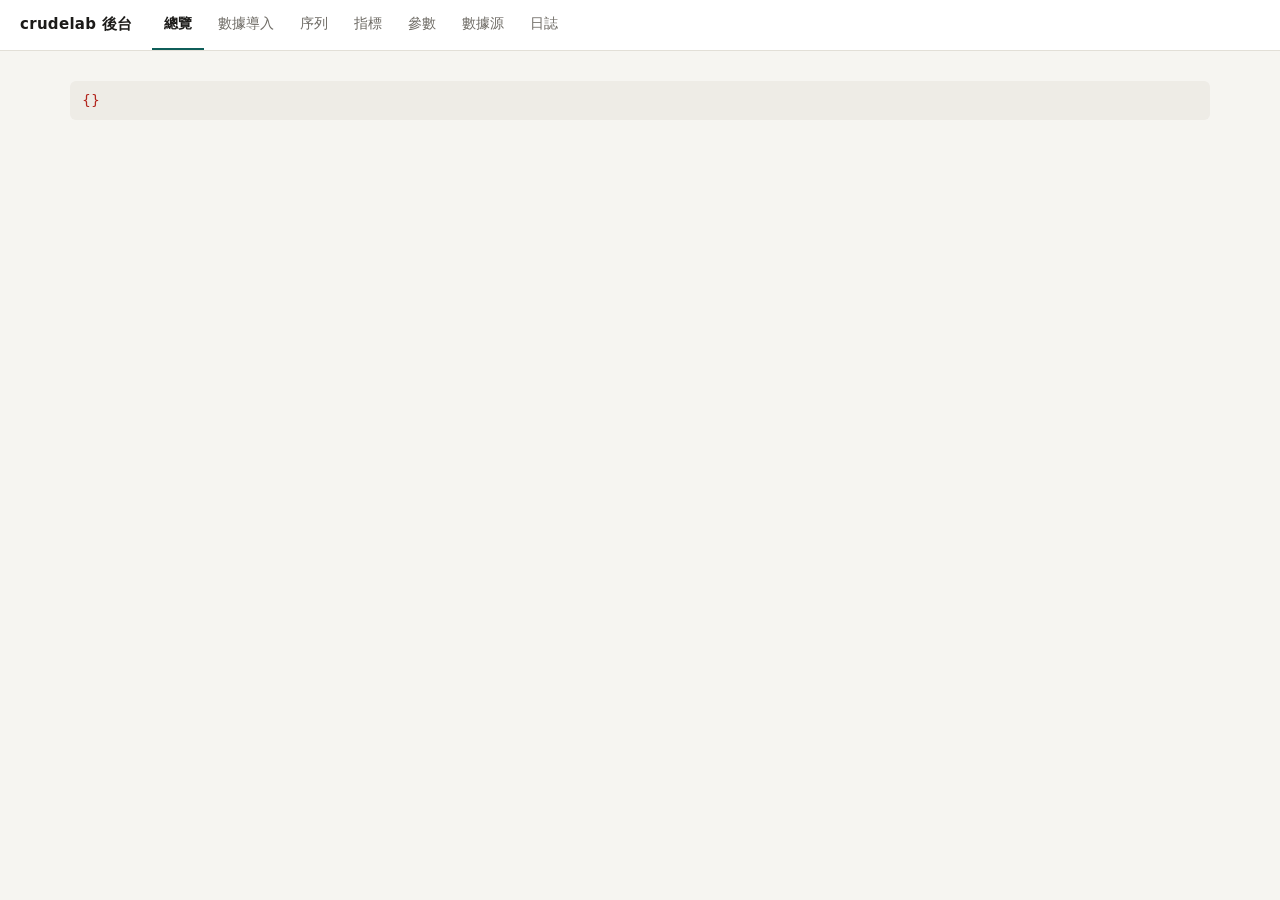
==== src/crudelab/web/index.html @ 70c77f0f "Phase 1: data platform skeleton Master data dictionaries, layout-detecting Excel/CSV import, multi-s" ====
<!doctype html>
<html lang="zh-Hant">
<head>
<meta charset="utf-8">
<meta name="viewport" content="width=device-width, initial-scale=1">
<title>crudelab 後台</title>
<style>
:root{--bg:#f6f5f1;--panel:#fff;--ink:#1c1b19;--muted:#6f6c66;--line:#e2dfd7;--accent:#0f5e59;--accent-ink:#fff;
  --ok:#1f7a4d;--warn:#a15c00;--bad:#b3261e;--soft:#eeece6;--mono:ui-monospace,SFMono-Regular,Menlo,Consolas,monospace}
@media (prefers-color-scheme:dark){:root{--bg:#161614;--panel:#1f1f1c;--ink:#ecebe6;--muted:#9c998f;--line:#33322d;
  --accent:#58b8ae;--accent-ink:#0c1f1d;--ok:#62c08f;--warn:#e0a44a;--bad:#f0867d;--soft:#2a2925}}
*{box-sizing:border-box}
body{margin:0;background:var(--bg);color:var(--ink);font:14px/1.55 system-ui,-apple-system,"PingFang TC","Microsoft JhengHei",sans-serif}
header{display:flex;align-items:center;gap:20px;padding:0 20px;border-bottom:1px solid var(--line);background:var(--panel);position:sticky;top:0;z-index:5;overflow-x:auto}
header b{font-size:15px;letter-spacing:.02em;white-space:nowrap}
nav{display:flex;gap:2px}
nav button{border:0;background:none;color:var(--muted);padding:13px 12px;font:inherit;cursor:pointer;border-bottom:2px solid transparent;white-space:nowrap}
nav button.on{color:var(--ink);border-color:var(--accent);font-weight:600}
main{max-width:1180px;margin:0 auto;padding:20px}
h2{font-size:16px;margin:0 0 4px}
.sub{color:var(--muted);margin:0 0 14px}
.panel{background:var(--panel);border:1px solid var(--line);border-radius:8px;padding:16px;margin-bottom:16px}
.tiles{display:grid;grid-template-columns:repeat(auto-fit,minmax(170px,1fr));gap:12px;margin-bottom:16px}
.tile{background:var(--panel);border:1px solid var(--line);border-radius:8px;padding:12px 14px}
.tile .k{color:var(--muted);font-size:12px}
.tile .v{font-size:22px;font-weight:600;font-variant-numeric:tabular-nums}
.scroll{overflow-x:auto}
table{border-collapse:collapse;width:100%}
th,td{text-align:left;padding:7px 10px;border-bottom:1px solid var(--line);vertical-align:top}
th{color:var(--muted);font-weight:500;font-size:12px;white-space:nowrap}
td.n,th.n{text-align:right;font-variant-numeric:tabular-nums;white-space:nowrap}
tr.click{cursor:pointer}
tr.click:hover{background:var(--soft)}
code,.mono{font-family:var(--mono);font-size:12.5px}
.tag{display:inline-block;padding:1px 8px;border-radius:99px;font-size:12px;background:var(--soft);color:var(--muted);white-space:nowrap}
.tag.ok{color:var(--ok)}.tag.warn{color:var(--warn)}.tag.bad{color:var(--bad)}
button.btn,label.btn{border:1px solid var(--line);background:var(--panel);color:var(--ink);padding:6px 12px;border-radius:6px;font:inherit;cursor:pointer}
button.btn.primary{background:var(--accent);border-color:var(--accent);color:var(--accent-ink);font-weight:600}
button.btn:disabled{opacity:.5;cursor:default}
input,select{font:inherit;color:var(--ink);background:var(--panel);border:1px solid var(--line);border-radius:6px;padding:6px 8px;max-width:100%}
.row{display:flex;gap:10px;align-items:center;flex-wrap:wrap}
.msg{padding:9px 12px;border-radius:6px;background:var(--soft);margin:10px 0}
.msg.bad{color:var(--bad)}.msg.ok{color:var(--ok)}.msg.warn{color:var(--warn)}
.muted{color:var(--muted)}
.tree{margin:0;padding-left:18px;list-style:none;border-left:1px solid var(--line)}
.tree>li{padding:5px 0}
.tree.root{border:0;padding-left:0}
svg text{fill:var(--muted);font-size:11px}
.up{color:var(--ok)}.down{color:var(--bad)}
</style>
</head>
<body>
<header><b>crudelab 後台</b><nav id="nav"></nav></header>
<main id="main"></main>
<script>
const TABS = [["overview","總覽"],["import","數據導入"],["series","序列"],["indicators","指標"],
              ["params","參數"],["sources","數據源"],["audit","日誌"]];
const MODULES = {spread:"地域價差", balance:"供需", refinery:"煉廠", common:"公用"};
const $ = (h) => { const t = document.createElement("template"); t.innerHTML = h.trim(); return t.content.firstChild; };
const esc = (s) => String(s ?? "").replace(/[&<>"']/g, c => ({"&":"&amp;","<":"&lt;",">":"&gt;",'"':"&quot;","'":"&#39;"}[c]));
const num = (v, d = 2) => v == null ? "—" : Number(v).toLocaleString("en-US", {minimumFractionDigits: d, maximumFractionDigits: d});
const main = document.getElementById("main");
let seriesCache = null;

async function api(path, opts = {}) {
  if (opts.json !== undefined) { opts.body = JSON.stringify(opts.json); opts.headers = {"Content-Type": "application/json"}; opts.method ||= "POST"; }
  const r = await fetch(path, opts);
  const body = await r.json().catch(() => ({}));
  if (!r.ok) throw new Error(typeof body.detail === "string" ? body.detail : JSON.stringify(body.detail ?? body));
  return body;
}
function show(tab) {
  location.hash = tab;
  document.querySelectorAll("nav button").forEach(b => b.classList.toggle("on", b.dataset.tab === tab));
  main.innerHTML = '<p class="muted">載入中…</p>';
  VIEWS[tab]().catch(e => { main.innerHTML = `<div class="msg bad">${esc(e.message)}</div>`; });
}
function chart(points, unit) {
  if (points.length < 2) return '<p class="muted">數據點不足，無法畫圖。</p>';
  const W = 1100, H = 240, L = 54, R = 12, T = 10, B = 24;
  const ys = points.map(p => p.value), lo = Math.min(...ys), hi = Math.max(...ys), span = (hi - lo) || 1;
  const x = i => L + (W - L - R) * i / (points.length - 1), y = v => T + (H - T - B) * (1 - (v - lo) / span);
  const path = points.map((p, i) => `${i ? "L" : "M"}${x(i).toFixed(1)},${y(p.value).toFixed(1)}`).join("");
  const grid = [0, .5, 1].map(f => { const v = lo + span * f;
    return `<line x1="${L}" x2="${W - R}" y1="${y(v)}" y2="${y(v)}" stroke="var(--line)"/><text x="${L - 6}" y="${y(v) + 4}" text-anchor="end">${num(v)}</text>`; }).join("");
  const zero = lo < 0 && hi > 0 ? `<line x1="${L}" x2="${W - R}" y1="${y(0)}" y2="${y(0)}" stroke="var(--muted)" stroke-dasharray="3 3"/>` : "";
  return `<svg viewBox="0 0 ${W} ${H}" width="100%" role="img" aria-label="走勢圖">${grid}${zero}
    <path d="${path}" fill="none" stroke="var(--accent)" stroke-width="1.8"/>
    <text x="${L}" y="${H - 6}">${points[0].date}</text><text x="${W - R}" y="${H - 6}" text-anchor="end">${points.at(-1).date}</text>
    <text x="${W - R}" y="${T + 10}" text-anchor="end">${esc(unit || "")}</text></svg>`;
}

const VIEWS = {
  async overview() {
    const [o, inds] = await Promise.all([api("/api/overview"), api("/api/indicators")]);
    main.innerHTML = `
      <div class="tiles">
        <div class="tile"><div class="k">有數據的序列</div><div class="v">${o.series_with_data} / ${o.series_total}</div></div>
        <div class="tile"><div class="k">可計算的指標</div><div class="v">${o.indicators_ok} / ${o.indicators_total}</div></div>
        <div class="tile"><div class="k">數據點</div><div class="v">${num(o.observations, 0)}</div></div>
        <div class="tile"><div class="k">最新數據日期</div><div class="v">${o.last_obs_date ?? "—"}</div></div>
      </div>
      ${o.observations ? "" : '<div class="msg">還沒有任何數據。到「數據導入」上傳 Excel，或在「序列」裡手動錄入。</div>'}
      <div class="panel"><h2>指標現況</h2><p class="sub">缺數據的指標不會顯示數字，也不會用估算值代替。</p>
      <div class="scroll">${indicatorTable(inds)}</div></div>`;
    bindIndicatorRows();
  },

  async import() {
    const sources = (await api("/api/sources")).filter(s => s.kind === "excel");
    main.innerHTML = `
      <div class="panel"><h2>上傳 Excel / CSV</h2>
      <p class="sub">不要求固定模板。系統會自己找日期和表頭，認得出的列自動對應，認不出的由你指定一次，之後同樣的表頭會自動識別。</p>
      <div class="row"><input type="file" id="file" accept=".xlsx,.xlsm,.csv,.txt">
        <label>數據源 <select id="src">${sources.map(s => `<option value="${s.code}">${esc(s.name)}</option>`).join("")}</select></label>
        <button class="btn primary" id="go">預覽</button></div>
      <div id="out"></div></div>
      <div class="panel"><h2>導入記錄</h2><div class="scroll" id="hist"></div></div>`;
    const out = document.getElementById("out");
    const history = async () => {
      const rows = await api("/api/imports");
      document.getElementById("hist").innerHTML = rows.length ? `<table><tr><th>批次</th><th>文件</th><th>數據源</th><th>時間</th><th class="n">新增</th><th class="n">更新</th><th class="n">未對應的列</th></tr>
        ${rows.map(b => `<tr><td>${b.id}</td><td>${esc(b.filename)}</td><td>${esc(b.source_code)}</td><td>${esc(b.created_at.slice(0, 16).replace("T", " "))}</td>
        <td class="n">${b.stats.inserted}</td><td class="n">${b.stats.updated}</td><td class="n">${b.stats.unmapped_columns}</td></tr>`).join("")}</table>` : '<p class="muted">還沒有導入過文件。</p>';
    };
    history();
    document.getElementById("go").onclick = async () => {
      const f = document.getElementById("file").files[0];
      if (!f) { out.innerHTML = '<div class="msg warn">請先選擇文件。</div>'; return; }
      const fd = new FormData(); fd.append("file", f); fd.append("source_code", document.getElementById("src").value);
      out.innerHTML = '<p class="muted">解析中…</p>';
      try {
        const p = await api("/api/imports/preview", {method: "POST", body: fd});
        seriesCache ||= await api("/api/series");
        const options = '<option value="">（不導入）</option>' + seriesCache.map(s => `<option value="${s.code}">${s.code}　${esc(s.name_zh)}</option>`).join("");
        const LAYOUT = {wide: "直排（一列日期）", wide_transposed: "橫排（日期在一行）", long: "長表", unrecognized: "無法識別，已跳過"};
        out.innerHTML = p.warnings.map(w => `<div class="msg warn">${esc(w)}</div>`).join("") + p.sheets.map(s => `
          <h2 style="margin-top:16px">${esc(s.name)} <span class="tag ${s.layout === "unrecognized" ? "warn" : ""}">${LAYOUT[s.layout]}</span></h2>
          ${s.note ? `<p class="sub">${esc(s.note)}</p>` : ""}
          ${s.columns.length ? `<div class="scroll"><table><tr><th>位置</th><th>表頭</th><th>對應序列</th><th class="n">有效值</th><th class="n">跳過</th><th>日期範圍</th><th class="n">最新值</th></tr>
          ${s.columns.map(c => `<tr><td>${esc(c.ref)}</td><td>${esc(c.label)}${c.note ? `<div class="muted">${esc(c.note)}</div>` : ""}</td>
            <td><select data-key="${esc(c.key)}" data-auto="${c.series_code ?? ""}">${options}</select>${c.series_code ? "" : ' <span class="tag warn">未識別</span>'}</td>
            <td class="n">${c.n_values}</td><td class="n">${c.n_skipped || ""}</td><td>${c.first_date ?? ""} → ${c.last_date ?? ""}</td><td class="n">${num(c.last_value, 4)}</td></tr>`).join("")}</table></div>` : ""}`).join("") +
          '<div class="row" style="margin-top:14px"><button class="btn primary" id="commit">確認入庫</button><label><input type="checkbox" id="learn" checked> 記住我指定的對應</label></div>';
        out.querySelectorAll("select[data-key]").forEach(s => { s.value = s.dataset.auto; });
        document.getElementById("commit").onclick = async (ev) => {
          ev.target.disabled = true;
          const mapping = {};
          out.querySelectorAll("select[data-key]").forEach(s => { if (s.value !== s.dataset.auto) mapping[s.dataset.key] = s.value || null; });
          try {
            const r = await api(`/api/imports/${p.batch_id}/commit`, {json: {mapping, learn: document.getElementById("learn").checked}});
            out.innerHTML = `<div class="msg ok">入庫完成：新增 ${r.inserted}，更新 ${r.updated}，未變 ${r.unchanged}。${r.learned_aliases ? `記住了 ${r.learned_aliases} 個新對應。` : ""}</div>` +
              (r.unmapped.length ? `<div class="msg">沒有導入的列：${r.unmapped.map(esc).join("；")}</div>` : "");
            seriesCache = null; history();
          } catch (e) { ev.target.disabled = false; out.prepend($(`<div class="msg bad">${esc(e.message)}</div>`)); }
        };
      } catch (e) { out.innerHTML = `<div class="msg bad">${esc(e.message)}</div>`; }
    };
  },

  async series() {
    const rows = seriesCache = await api("/api/series");
    main.innerHTML = `<div class="panel"><h2>序列字典</h2><p class="sub">定義在 config/master/series.yaml。點一行可以看數據和手動錄入。</p>
      <div class="row" style="margin-bottom:10px"><input id="q" placeholder="搜尋代碼或名稱" size="24">
        <select id="mod"><option value="">全部模組</option>${Object.entries(MODULES).map(([k, v]) => `<option value="${k}">${v}</option>`).join("")}</select>
        <label><input type="checkbox" id="only"> 只看有數據的</label></div>
      <div id="detail"></div><div class="scroll"><table id="tbl"></table></div></div>`;
    const draw = () => {
      const q = document.getElementById("q").value.toLowerCase(), mod = document.getElementById("mod").value, only = document.getElementById("only").checked;
      const list = rows.filter(s => (!q || (s.code + s.name_zh).toLowerCase().includes(q)) && (!mod || s.module === mod) && (!only || s.n));
      document.getElementById("tbl").innerHTML = `<tr><th>代碼</th><th>名稱</th><th>模組</th><th>類型</th><th>單位</th><th class="n">數據點</th><th>最新日期</th><th class="n">最新值</th><th>來源</th></tr>` +
        list.map(s => `<tr class="click" data-code="${s.code}"><td class="mono">${s.code}</td><td>${esc(s.name_zh)}</td><td>${MODULES[s.module] ?? s.module}</td><td>${s.kind}</td><td>${esc(s.unit)}</td>
          <td class="n">${s.n || '<span class="tag warn">缺數據</span>'}</td><td>${s.last_date ?? ""}</td><td class="n">${s.n ? num(s.last_value, 4) : ""}</td><td>${esc(s.last_source ?? "")}</td></tr>`).join("");
      document.querySelectorAll("#tbl tr.click").forEach(tr => tr.onclick = () => detail(tr.dataset.code));
    };
    const detail = async (code) => {
      const s = rows.find(r => r.code === code), data = await api(`/api/series/${code}/data`);
      const box = document.getElementById("detail");
      box.innerHTML = `<div class="panel" style="background:var(--bg)"><h2>${esc(s.name_zh)} <span class="mono muted">${code}</span></h2>
        <p class="sub">${esc(s.unit)} · ${s.frequency}${s.benchmark ? " · 基準 " + esc(s.benchmark) : ""}</p>
        ${data.length ? chart(data, s.unit) : '<p class="muted">這條序列還沒有數據。</p>'}
        <div class="row" style="margin-top:10px"><b>手動錄入</b><input type="date" id="md"><input id="mv" placeholder="數值" size="10" inputmode="decimal">
          <button class="btn" id="msave">保存</button><span id="mmsg" class="muted">手動錄入的值優先於其他來源。</span></div></div>`;
      box.scrollIntoView({behavior: "smooth", block: "nearest"});
      document.getElementById("msave").onclick = async () => {
        const d = document.getElementById("md").value, v = parseFloat(document.getElementById("mv").value), m = document.getElementById("mmsg");
        if (!d || !Number.isFinite(v)) { m.textContent = "請填日期和數值。"; return; }
        try { await api("/api/observations", {json: {points: [{series_code: code, obs_date: d, value: v}]}}); await VIEWS.series(); }
        catch (e) { m.textContent = e.message; }
      };
    };
    ["q", "mod", "only"].forEach(id => document.getElementById(id).oninput = draw);
    draw();
  },

  async indicators() {
    const inds = await api("/api/indicators");
    main.innerHTML = `<div class="panel"><h2>指標</h2><p class="sub">定義在 config/indicators.yaml。點一行看走勢，以及最新一個值是由哪些數據算出來的。</p>
      <div id="detail"></div><div class="scroll">${indicatorTable(inds, true)}</div></div>`;
    bindIndicatorRows();
  },

  async params() {
    const rows = await api("/api/parameters");
    main.innerHTML = `<div class="panel"><h2>參數</h2><p class="sub">公式裡用到的常數。修改立即生效，並保留歷史。</p><div id="pmsg"></div>
      <div class="scroll"><table><tr><th>分組</th><th>參數</th><th>說明</th><th class="n">當前值</th><th>單位</th><th>用到它的指標</th><th>修改</th></tr>
      ${rows.map(p => `<tr><td>${esc(p.group)}</td><td>${esc(p.name_zh)}<div class="mono muted">${p.key}</div></td><td>${esc(p.description ?? "")}</td>
        <td class="n">${p.value}</td><td>${esc(p.unit ?? "")}</td><td class="mono">${p.used_by.join("<br>") || '<span class="muted">—</span>'}</td>
        <td><div class="row" style="flex-wrap:nowrap"><input size="7" data-k="${p.key}" value="${p.value}" inputmode="decimal"><input size="12" data-note="${p.key}" placeholder="修改原因">
        <button class="btn" data-save="${p.key}">保存</button><button class="btn" data-hist="${p.key}">歷史</button></div></td></tr>`).join("")}</table></div></div>`;
    const msg = document.getElementById("pmsg");
    main.querySelectorAll("[data-save]").forEach(b => b.onclick = async () => {
      const k = b.dataset.save, v = parseFloat(main.querySelector(`[data-k="${k}"]`).value);
      if (!Number.isFinite(v)) { msg.innerHTML = '<div class="msg bad">請輸入數字。</div>'; return; }
      try { await api(`/api/parameters/${k}`, {method: "PUT", json: {value: v, note: main.querySelector(`[data-note="${k}"]`).value || null}}); await VIEWS.params(); }
      catch (e) { msg.innerHTML = `<div class="msg bad">${esc(e.message)}</div>`; }
    });
    main.querySelectorAll("[data-hist]").forEach(b => b.onclick = async () => {
      const h = await api(`/api/parameters/${b.dataset.hist}/history`);
      msg.innerHTML = `<div class="msg"><b>${b.dataset.hist} 修改歷史</b><br>` + (h.length ? h.map(x =>
        `${x.changed_at.slice(0, 16).replace("T", " ")}　${x.old_value} → ${x.new_value}　${esc(x.note ?? "")}　(${esc(x.changed_by)})`).join("<br>") : "還沒有修改過。") + "</div>";
    });
  },

  async sources() {
    const rows = await api("/api/sources");
    const KIND = {manual: "手動", excel: "文件導入", api: "接口拉取"};
    main.innerHTML = `<div class="panel"><h2>數據源</h2><p class="sub">同一序列同一天有多個來源時，取優先級數字最小的那個；其餘來源的值仍然保留。</p><div id="smsg"></div>
      <div class="scroll"><table><tr><th>數據源</th><th>方式</th><th class="n">優先級</th><th>狀態</th><th class="n">數據點</th><th>說明</th><th></th></tr>
      ${rows.map(s => `<tr><td>${esc(s.name)}<div class="mono muted">${s.code}</div></td><td>${KIND[s.kind]}</td><td class="n">${s.priority}</td>
        <td>${s.status === "reserved" ? '<span class="tag">預留</span>' : s.pullable ? (s.ready ? '<span class="tag ok">可用</span>' : '<span class="tag warn">未配置</span>') : '<span class="tag ok">可用</span>'}</td>
        <td class="n">${num(s.observations, 0)}</td><td>${esc(s.message ?? s.notes ?? "")}${s.series_supported ? `<div class="muted">已登記 ${s.series_supported} 條序列</div>` : ""}</td>
        <td>${s.pullable && s.ready ? `<button class="btn" data-pull="${s.code}">立即取數</button>` : ""}</td></tr>`).join("")}</table></div></div>`;
    main.querySelectorAll("[data-pull]").forEach(b => b.onclick = async () => {
      const msg = document.getElementById("smsg"); b.disabled = true; msg.innerHTML = '<div class="msg">取數中…</div>';
      try { const r = await api(`/api/sources/${b.dataset.pull}/pull`, {json: {}}); msg.innerHTML = `<div class="msg ok">新增 ${r.inserted}，更新 ${r.updated}，未變 ${r.unchanged}。</div>`; }
      catch (e) { msg.innerHTML = `<div class="msg bad">${esc(e.message)}</div>`; }
      b.disabled = false;
    });
  },

  async audit() {
    const rows = await api("/api/audit");
    const ACTION = {import: "導入文件", revise: "數據修訂", manual_entry: "手動錄入", pull: "接口取數", purge: "清除數據"};
    main.innerHTML = `<div class="panel"><h2>操作日誌</h2><p class="sub">數據的每一次寫入和修訂都記在這裡。參數修改記在各參數的「歷史」裡。</p>
      ${rows.length ? `<div class="scroll"><table><tr><th>時間</th><th>操作</th><th>對象</th><th>詳情</th><th>操作者</th></tr>
      ${rows.map(a => `<tr><td style="white-space:nowrap">${a.ts.slice(0, 19).replace("T", " ")}</td><td>${ACTION[a.action] ?? a.action}</td><td class="mono">${esc(a.entity_id)}</td>
        <td class="mono">${esc(JSON.stringify(a.detail))}</td><td>${esc(a.actor)}</td></tr>`).join("")}</table></div>` : '<p class="muted">還沒有記錄。</p>'}</div>`;
  },
};

function indicatorTable(inds, formula) {
  return `<table><tr><th>指標</th><th>模組</th>${formula ? "<th>公式</th>" : ""}<th>最新日期</th><th class="n">最新值</th><th class="n">日變化</th><th>單位</th><th>狀態</th></tr>
    ${inds.map(i => `<tr class="click" data-ind="${i.code}"><td>${esc(i.name_zh)}<div class="mono muted">${i.code}</div></td><td style="white-space:nowrap">${MODULES[i.module] ?? i.module}</td>
      ${formula ? `<td class="mono">${esc(i.formula)}</td>` : ""}<td style="white-space:nowrap">${i.last_date ?? ""}</td><td class="n">${i.status === "ok" ? num(i.last_value) : "—"}</td>
      <td class="n ${i.change > 0 ? "up" : i.change < 0 ? "down" : ""}">${i.change == null ? "" : (i.change > 0 ? "+" : "") + num(i.change)}</td><td>${esc(i.unit ?? "")}</td>
      <td>${i.status === "ok" ? '<span class="tag ok">正常</span>' : i.status === "missing_data" ? `<span class="tag warn">缺數據</span><div class="mono muted">${i.missing_inputs.join(", ")}</div>` : '<span class="tag warn">輸入日期對不上</span>'}</td></tr>`).join("")}</table>`;
}
function bindIndicatorRows() {
  main.querySelectorAll("tr[data-ind]").forEach(tr => tr.onclick = async () => {
    if (!document.getElementById("detail")) { await VIEWS.indicators(); document.querySelectorAll("nav button").forEach(b => b.classList.toggle("on", b.dataset.tab === "indicators")); }
    indicatorDetail(tr.dataset.ind);
  });
}
function treeNode(n) {
  const val = n.value == null ? '<span class="tag warn">無值</span>' : `<b>${num(n.value, 4)}</b> ${esc(n.unit ?? "")}`;
  let line;
  if (n.kind === "indicator") line = `<span class="tag">指標</span> ${esc(n.name_zh)} = ${val}<div class="mono muted">${n.code} = ${esc(n.formula)}</div>`;
  else if (n.kind === "parameter") line = `<span class="tag">參數</span> ${esc(n.name_zh)} <span class="mono muted">${n.code}</span> = ${val}`;
  else line = `<span class="tag">數據</span> ${esc(n.name_zh)} <span class="mono muted">${n.code}</span> = ${val}` +
    (n.source_code ? `<div class="muted">來源 ${esc(n.source_code)}${n.filename ? "，文件 " + esc(n.filename) : ""}${n.source_ref ? "，位置 " + esc(n.source_ref) : ""}</div>` : "");
  return `<li>${line}${n.note ? `<div class="muted">※ ${esc(n.note)}</div>` : ""}${n.children ? `<ul class="tree">${n.children.map(treeNode).join("")}</ul>` : ""}</li>`;
}
async function indicatorDetail(code) {
  const box = document.getElementById("detail");
  const data = await api(`/api/indicators/${code}/data`);
  let html = `<div class="panel" style="background:var(--bg)"><h2 class="mono">${code}</h2>`;
  if (!data.length) html += '<p class="muted">這個指標目前算不出結果：輸入序列缺數據，或各輸入的日期沒有重疊。</p>';
  else {
    const t = await api(`/api/indicators/${code}/trace`);
    html += chart(data) + `<h2 style="margin-top:12px">計算追溯 <span class="muted" style="font-weight:400">${t.date}</span></h2><ul class="tree root">${treeNode(t.tree)}</ul>`;
  }
  box.innerHTML = html + "</div>";
  box.scrollIntoView({behavior: "smooth", block: "nearest"});
}

document.getElementById("nav").append(...TABS.map(([id, name]) => { const b = $(`<button data-tab="${id}">${name}</button>`); b.onclick = () => show(id); return b; }));
show(TABS.some(t => t[0] === location.hash.slice(1)) ? location.hash.slice(1) : "overview");
</script>
</body>
</html>
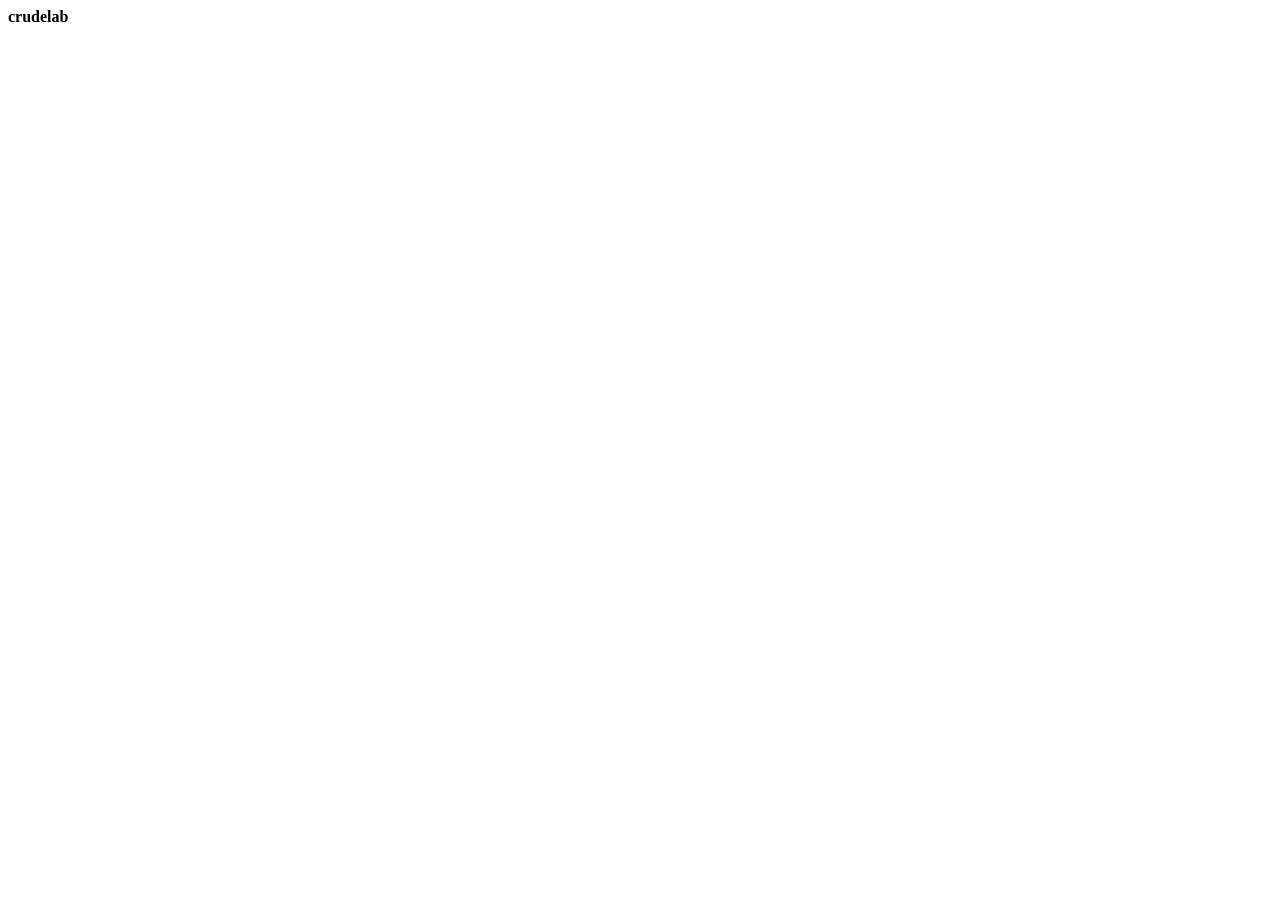
==== commit 8274766f: "Phase 2: regional spreads, refinery margin models, hardened foundation Foundation: - Unit algebra wi" ====
--- a/src/crudelab/web/index.html
+++ b/src/crudelab/web/index.html
@@ -3,289 +3,15 @@
 <head>
 <meta charset="utf-8">
 <meta name="viewport" content="width=device-width, initial-scale=1">
-<title>crudelab 後台</title>
-<style>
-:root{--bg:#f6f5f1;--panel:#fff;--ink:#1c1b19;--muted:#6f6c66;--line:#e2dfd7;--accent:#0f5e59;--accent-ink:#fff;
-  --ok:#1f7a4d;--warn:#a15c00;--bad:#b3261e;--soft:#eeece6;--mono:ui-monospace,SFMono-Regular,Menlo,Consolas,monospace}
-@media (prefers-color-scheme:dark){:root{--bg:#161614;--panel:#1f1f1c;--ink:#ecebe6;--muted:#9c998f;--line:#33322d;
-  --accent:#58b8ae;--accent-ink:#0c1f1d;--ok:#62c08f;--warn:#e0a44a;--bad:#f0867d;--soft:#2a2925}}
-*{box-sizing:border-box}
-body{margin:0;background:var(--bg);color:var(--ink);font:14px/1.55 system-ui,-apple-system,"PingFang TC","Microsoft JhengHei",sans-serif}
-header{display:flex;align-items:center;gap:20px;padding:0 20px;border-bottom:1px solid var(--line);background:var(--panel);position:sticky;top:0;z-index:5;overflow-x:auto}
-header b{font-size:15px;letter-spacing:.02em;white-space:nowrap}
-nav{display:flex;gap:2px}
-nav button{border:0;background:none;color:var(--muted);padding:13px 12px;font:inherit;cursor:pointer;border-bottom:2px solid transparent;white-space:nowrap}
-nav button.on{color:var(--ink);border-color:var(--accent);font-weight:600}
-main{max-width:1180px;margin:0 auto;padding:20px}
-h2{font-size:16px;margin:0 0 4px}
-.sub{color:var(--muted);margin:0 0 14px}
-.panel{background:var(--panel);border:1px solid var(--line);border-radius:8px;padding:16px;margin-bottom:16px}
-.tiles{display:grid;grid-template-columns:repeat(auto-fit,minmax(170px,1fr));gap:12px;margin-bottom:16px}
-.tile{background:var(--panel);border:1px solid var(--line);border-radius:8px;padding:12px 14px}
-.tile .k{color:var(--muted);font-size:12px}
-.tile .v{font-size:22px;font-weight:600;font-variant-numeric:tabular-nums}
-.scroll{overflow-x:auto}
-table{border-collapse:collapse;width:100%}
-th,td{text-align:left;padding:7px 10px;border-bottom:1px solid var(--line);vertical-align:top}
-th{color:var(--muted);font-weight:500;font-size:12px;white-space:nowrap}
-td.n,th.n{text-align:right;font-variant-numeric:tabular-nums;white-space:nowrap}
-tr.click{cursor:pointer}
-tr.click:hover{background:var(--soft)}
-code,.mono{font-family:var(--mono);font-size:12.5px}
-.tag{display:inline-block;padding:1px 8px;border-radius:99px;font-size:12px;background:var(--soft);color:var(--muted);white-space:nowrap}
-.tag.ok{color:var(--ok)}.tag.warn{color:var(--warn)}.tag.bad{color:var(--bad)}
-button.btn,label.btn{border:1px solid var(--line);background:var(--panel);color:var(--ink);padding:6px 12px;border-radius:6px;font:inherit;cursor:pointer}
-button.btn.primary{background:var(--accent);border-color:var(--accent);color:var(--accent-ink);font-weight:600}
-button.btn:disabled{opacity:.5;cursor:default}
-input,select{font:inherit;color:var(--ink);background:var(--panel);border:1px solid var(--line);border-radius:6px;padding:6px 8px;max-width:100%}
-.row{display:flex;gap:10px;align-items:center;flex-wrap:wrap}
-.msg{padding:9px 12px;border-radius:6px;background:var(--soft);margin:10px 0}
-.msg.bad{color:var(--bad)}.msg.ok{color:var(--ok)}.msg.warn{color:var(--warn)}
-.muted{color:var(--muted)}
-.tree{margin:0;padding-left:18px;list-style:none;border-left:1px solid var(--line)}
-.tree>li{padding:5px 0}
-.tree.root{border:0;padding-left:0}
-svg text{fill:var(--muted);font-size:11px}
-.up{color:var(--ok)}.down{color:var(--bad)}
-</style>
+<title>crudelab</title>
+<link rel="stylesheet" href="/static/app.css">
 </head>
 <body>
-<header><b>crudelab 後台</b><nav id="nav"></nav></header>
+<header>
+  <b class="brand">crudelab</b>
+  <nav id="nav" aria-label="主導覽"></nav>
+</header>
 <main id="main"></main>
-<script>
-const TABS = [["overview","總覽"],["import","數據導入"],["series","序列"],["indicators","指標"],
-              ["params","參數"],["sources","數據源"],["audit","日誌"]];
-const MODULES = {spread:"地域價差", balance:"供需", refinery:"煉廠", common:"公用"};
-const $ = (h) => { const t = document.createElement("template"); t.innerHTML = h.trim(); return t.content.firstChild; };
-const esc = (s) => String(s ?? "").replace(/[&<>"']/g, c => ({"&":"&amp;","<":"&lt;",">":"&gt;",'"':"&quot;","'":"&#39;"}[c]));
-const num = (v, d = 2) => v == null ? "—" : Number(v).toLocaleString("en-US", {minimumFractionDigits: d, maximumFractionDigits: d});
-const main = document.getElementById("main");
-let seriesCache = null;
-
-async function api(path, opts = {}) {
-  if (opts.json !== undefined) { opts.body = JSON.stringify(opts.json); opts.headers = {"Content-Type": "application/json"}; opts.method ||= "POST"; }
-  const r = await fetch(path, opts);
-  const body = await r.json().catch(() => ({}));
-  if (!r.ok) throw new Error(typeof body.detail === "string" ? body.detail : JSON.stringify(body.detail ?? body));
-  return body;
-}
-function show(tab) {
-  location.hash = tab;
-  document.querySelectorAll("nav button").forEach(b => b.classList.toggle("on", b.dataset.tab === tab));
-  main.innerHTML = '<p class="muted">載入中…</p>';
-  VIEWS[tab]().catch(e => { main.innerHTML = `<div class="msg bad">${esc(e.message)}</div>`; });
-}
-function chart(points, unit) {
-  if (points.length < 2) return '<p class="muted">數據點不足，無法畫圖。</p>';
-  const W = 1100, H = 240, L = 54, R = 12, T = 10, B = 24;
-  const ys = points.map(p => p.value), lo = Math.min(...ys), hi = Math.max(...ys), span = (hi - lo) || 1;
-  const x = i => L + (W - L - R) * i / (points.length - 1), y = v => T + (H - T - B) * (1 - (v - lo) / span);
-  const path = points.map((p, i) => `${i ? "L" : "M"}${x(i).toFixed(1)},${y(p.value).toFixed(1)}`).join("");
-  const grid = [0, .5, 1].map(f => { const v = lo + span * f;
-    return `<line x1="${L}" x2="${W - R}" y1="${y(v)}" y2="${y(v)}" stroke="var(--line)"/><text x="${L - 6}" y="${y(v) + 4}" text-anchor="end">${num(v)}</text>`; }).join("");
-  const zero = lo < 0 && hi > 0 ? `<line x1="${L}" x2="${W - R}" y1="${y(0)}" y2="${y(0)}" stroke="var(--muted)" stroke-dasharray="3 3"/>` : "";
-  return `<svg viewBox="0 0 ${W} ${H}" width="100%" role="img" aria-label="走勢圖">${grid}${zero}
-    <path d="${path}" fill="none" stroke="var(--accent)" stroke-width="1.8"/>
-    <text x="${L}" y="${H - 6}">${points[0].date}</text><text x="${W - R}" y="${H - 6}" text-anchor="end">${points.at(-1).date}</text>
-    <text x="${W - R}" y="${T + 10}" text-anchor="end">${esc(unit || "")}</text></svg>`;
-}
-
-const VIEWS = {
-  async overview() {
-    const [o, inds] = await Promise.all([api("/api/overview"), api("/api/indicators")]);
-    main.innerHTML = `
-      <div class="tiles">
-        <div class="tile"><div class="k">有數據的序列</div><div class="v">${o.series_with_data} / ${o.series_total}</div></div>
-        <div class="tile"><div class="k">可計算的指標</div><div class="v">${o.indicators_ok} / ${o.indicators_total}</div></div>
-        <div class="tile"><div class="k">數據點</div><div class="v">${num(o.observations, 0)}</div></div>
-        <div class="tile"><div class="k">最新數據日期</div><div class="v">${o.last_obs_date ?? "—"}</div></div>
-      </div>
-      ${o.observations ? "" : '<div class="msg">還沒有任何數據。到「數據導入」上傳 Excel，或在「序列」裡手動錄入。</div>'}
-      <div class="panel"><h2>指標現況</h2><p class="sub">缺數據的指標不會顯示數字，也不會用估算值代替。</p>
-      <div class="scroll">${indicatorTable(inds)}</div></div>`;
-    bindIndicatorRows();
-  },
-
-  async import() {
-    const sources = (await api("/api/sources")).filter(s => s.kind === "excel");
-    main.innerHTML = `
-      <div class="panel"><h2>上傳 Excel / CSV</h2>
-      <p class="sub">不要求固定模板。系統會自己找日期和表頭，認得出的列自動對應，認不出的由你指定一次，之後同樣的表頭會自動識別。</p>
-      <div class="row"><input type="file" id="file" accept=".xlsx,.xlsm,.csv,.txt">
-        <label>數據源 <select id="src">${sources.map(s => `<option value="${s.code}">${esc(s.name)}</option>`).join("")}</select></label>
-        <button class="btn primary" id="go">預覽</button></div>
-      <div id="out"></div></div>
-      <div class="panel"><h2>導入記錄</h2><div class="scroll" id="hist"></div></div>`;
-    const out = document.getElementById("out");
-    const history = async () => {
-      const rows = await api("/api/imports");
-      document.getElementById("hist").innerHTML = rows.length ? `<table><tr><th>批次</th><th>文件</th><th>數據源</th><th>時間</th><th class="n">新增</th><th class="n">更新</th><th class="n">未對應的列</th></tr>
-        ${rows.map(b => `<tr><td>${b.id}</td><td>${esc(b.filename)}</td><td>${esc(b.source_code)}</td><td>${esc(b.created_at.slice(0, 16).replace("T", " "))}</td>
-        <td class="n">${b.stats.inserted}</td><td class="n">${b.stats.updated}</td><td class="n">${b.stats.unmapped_columns}</td></tr>`).join("")}</table>` : '<p class="muted">還沒有導入過文件。</p>';
-    };
-    history();
-    document.getElementById("go").onclick = async () => {
-      const f = document.getElementById("file").files[0];
-      if (!f) { out.innerHTML = '<div class="msg warn">請先選擇文件。</div>'; return; }
-      const fd = new FormData(); fd.append("file", f); fd.append("source_code", document.getElementById("src").value);
-      out.innerHTML = '<p class="muted">解析中…</p>';
-      try {
-        const p = await api("/api/imports/preview", {method: "POST", body: fd});
-        seriesCache ||= await api("/api/series");
-        const options = '<option value="">（不導入）</option>' + seriesCache.map(s => `<option value="${s.code}">${s.code}　${esc(s.name_zh)}</option>`).join("");
-        const LAYOUT = {wide: "直排（一列日期）", wide_transposed: "橫排（日期在一行）", long: "長表", unrecognized: "無法識別，已跳過"};
-        out.innerHTML = p.warnings.map(w => `<div class="msg warn">${esc(w)}</div>`).join("") + p.sheets.map(s => `
-          <h2 style="margin-top:16px">${esc(s.name)} <span class="tag ${s.layout === "unrecognized" ? "warn" : ""}">${LAYOUT[s.layout]}</span></h2>
-          ${s.note ? `<p class="sub">${esc(s.note)}</p>` : ""}
-          ${s.columns.length ? `<div class="scroll"><table><tr><th>位置</th><th>表頭</th><th>對應序列</th><th class="n">有效值</th><th class="n">跳過</th><th>日期範圍</th><th class="n">最新值</th></tr>
-          ${s.columns.map(c => `<tr><td>${esc(c.ref)}</td><td>${esc(c.label)}${c.note ? `<div class="muted">${esc(c.note)}</div>` : ""}</td>
-            <td><select data-key="${esc(c.key)}" data-auto="${c.series_code ?? ""}">${options}</select>${c.series_code ? "" : ' <span class="tag warn">未識別</span>'}</td>
-            <td class="n">${c.n_values}</td><td class="n">${c.n_skipped || ""}</td><td>${c.first_date ?? ""} → ${c.last_date ?? ""}</td><td class="n">${num(c.last_value, 4)}</td></tr>`).join("")}</table></div>` : ""}`).join("") +
-          '<div class="row" style="margin-top:14px"><button class="btn primary" id="commit">確認入庫</button><label><input type="checkbox" id="learn" checked> 記住我指定的對應</label></div>';
-        out.querySelectorAll("select[data-key]").forEach(s => { s.value = s.dataset.auto; });
-        document.getElementById("commit").onclick = async (ev) => {
-          ev.target.disabled = true;
-          const mapping = {};
-          out.querySelectorAll("select[data-key]").forEach(s => { if (s.value !== s.dataset.auto) mapping[s.dataset.key] = s.value || null; });
-          try {
-            const r = await api(`/api/imports/${p.batch_id}/commit`, {json: {mapping, learn: document.getElementById("learn").checked}});
-            out.innerHTML = `<div class="msg ok">入庫完成：新增 ${r.inserted}，更新 ${r.updated}，未變 ${r.unchanged}。${r.learned_aliases ? `記住了 ${r.learned_aliases} 個新對應。` : ""}</div>` +
-              (r.unmapped.length ? `<div class="msg">沒有導入的列：${r.unmapped.map(esc).join("；")}</div>` : "");
-            seriesCache = null; history();
-          } catch (e) { ev.target.disabled = false; out.prepend($(`<div class="msg bad">${esc(e.message)}</div>`)); }
-        };
-      } catch (e) { out.innerHTML = `<div class="msg bad">${esc(e.message)}</div>`; }
-    };
-  },
-
-  async series() {
-    const rows = seriesCache = await api("/api/series");
-    main.innerHTML = `<div class="panel"><h2>序列字典</h2><p class="sub">定義在 config/master/series.yaml。點一行可以看數據和手動錄入。</p>
-      <div class="row" style="margin-bottom:10px"><input id="q" placeholder="搜尋代碼或名稱" size="24">
-        <select id="mod"><option value="">全部模組</option>${Object.entries(MODULES).map(([k, v]) => `<option value="${k}">${v}</option>`).join("")}</select>
-        <label><input type="checkbox" id="only"> 只看有數據的</label></div>
-      <div id="detail"></div><div class="scroll"><table id="tbl"></table></div></div>`;
-    const draw = () => {
-      const q = document.getElementById("q").value.toLowerCase(), mod = document.getElementById("mod").value, only = document.getElementById("only").checked;
-      const list = rows.filter(s => (!q || (s.code + s.name_zh).toLowerCase().includes(q)) && (!mod || s.module === mod) && (!only || s.n));
-      document.getElementById("tbl").innerHTML = `<tr><th>代碼</th><th>名稱</th><th>模組</th><th>類型</th><th>單位</th><th class="n">數據點</th><th>最新日期</th><th class="n">最新值</th><th>來源</th></tr>` +
-        list.map(s => `<tr class="click" data-code="${s.code}"><td class="mono">${s.code}</td><td>${esc(s.name_zh)}</td><td>${MODULES[s.module] ?? s.module}</td><td>${s.kind}</td><td>${esc(s.unit)}</td>
-          <td class="n">${s.n || '<span class="tag warn">缺數據</span>'}</td><td>${s.last_date ?? ""}</td><td class="n">${s.n ? num(s.last_value, 4) : ""}</td><td>${esc(s.last_source ?? "")}</td></tr>`).join("");
-      document.querySelectorAll("#tbl tr.click").forEach(tr => tr.onclick = () => detail(tr.dataset.code));
-    };
-    const detail = async (code) => {
-      const s = rows.find(r => r.code === code), data = await api(`/api/series/${code}/data`);
-      const box = document.getElementById("detail");
-      box.innerHTML = `<div class="panel" style="background:var(--bg)"><h2>${esc(s.name_zh)} <span class="mono muted">${code}</span></h2>
-        <p class="sub">${esc(s.unit)} · ${s.frequency}${s.benchmark ? " · 基準 " + esc(s.benchmark) : ""}</p>
-        ${data.length ? chart(data, s.unit) : '<p class="muted">這條序列還沒有數據。</p>'}
-        <div class="row" style="margin-top:10px"><b>手動錄入</b><input type="date" id="md"><input id="mv" placeholder="數值" size="10" inputmode="decimal">
-          <button class="btn" id="msave">保存</button><span id="mmsg" class="muted">手動錄入的值優先於其他來源。</span></div></div>`;
-      box.scrollIntoView({behavior: "smooth", block: "nearest"});
-      document.getElementById("msave").onclick = async () => {
-        const d = document.getElementById("md").value, v = parseFloat(document.getElementById("mv").value), m = document.getElementById("mmsg");
-        if (!d || !Number.isFinite(v)) { m.textContent = "請填日期和數值。"; return; }
-        try { await api("/api/observations", {json: {points: [{series_code: code, obs_date: d, value: v}]}}); await VIEWS.series(); }
-        catch (e) { m.textContent = e.message; }
-      };
-    };
-    ["q", "mod", "only"].forEach(id => document.getElementById(id).oninput = draw);
-    draw();
-  },
-
-  async indicators() {
-    const inds = await api("/api/indicators");
-    main.innerHTML = `<div class="panel"><h2>指標</h2><p class="sub">定義在 config/indicators.yaml。點一行看走勢，以及最新一個值是由哪些數據算出來的。</p>
-      <div id="detail"></div><div class="scroll">${indicatorTable(inds, true)}</div></div>`;
-    bindIndicatorRows();
-  },
-
-  async params() {
-    const rows = await api("/api/parameters");
-    main.innerHTML = `<div class="panel"><h2>參數</h2><p class="sub">公式裡用到的常數。修改立即生效，並保留歷史。</p><div id="pmsg"></div>
-      <div class="scroll"><table><tr><th>分組</th><th>參數</th><th>說明</th><th class="n">當前值</th><th>單位</th><th>用到它的指標</th><th>修改</th></tr>
-      ${rows.map(p => `<tr><td>${esc(p.group)}</td><td>${esc(p.name_zh)}<div class="mono muted">${p.key}</div></td><td>${esc(p.description ?? "")}</td>
-        <td class="n">${p.value}</td><td>${esc(p.unit ?? "")}</td><td class="mono">${p.used_by.join("<br>") || '<span class="muted">—</span>'}</td>
-        <td><div class="row" style="flex-wrap:nowrap"><input size="7" data-k="${p.key}" value="${p.value}" inputmode="decimal"><input size="12" data-note="${p.key}" placeholder="修改原因">
-        <button class="btn" data-save="${p.key}">保存</button><button class="btn" data-hist="${p.key}">歷史</button></div></td></tr>`).join("")}</table></div></div>`;
-    const msg = document.getElementById("pmsg");
-    main.querySelectorAll("[data-save]").forEach(b => b.onclick = async () => {
-      const k = b.dataset.save, v = parseFloat(main.querySelector(`[data-k="${k}"]`).value);
-      if (!Number.isFinite(v)) { msg.innerHTML = '<div class="msg bad">請輸入數字。</div>'; return; }
-      try { await api(`/api/parameters/${k}`, {method: "PUT", json: {value: v, note: main.querySelector(`[data-note="${k}"]`).value || null}}); await VIEWS.params(); }
-      catch (e) { msg.innerHTML = `<div class="msg bad">${esc(e.message)}</div>`; }
-    });
-    main.querySelectorAll("[data-hist]").forEach(b => b.onclick = async () => {
-      const h = await api(`/api/parameters/${b.dataset.hist}/history`);
-      msg.innerHTML = `<div class="msg"><b>${b.dataset.hist} 修改歷史</b><br>` + (h.length ? h.map(x =>
-        `${x.changed_at.slice(0, 16).replace("T", " ")}　${x.old_value} → ${x.new_value}　${esc(x.note ?? "")}　(${esc(x.changed_by)})`).join("<br>") : "還沒有修改過。") + "</div>";
-    });
-  },
-
-  async sources() {
-    const rows = await api("/api/sources");
-    const KIND = {manual: "手動", excel: "文件導入", api: "接口拉取"};
-    main.innerHTML = `<div class="panel"><h2>數據源</h2><p class="sub">同一序列同一天有多個來源時，取優先級數字最小的那個；其餘來源的值仍然保留。</p><div id="smsg"></div>
-      <div class="scroll"><table><tr><th>數據源</th><th>方式</th><th class="n">優先級</th><th>狀態</th><th class="n">數據點</th><th>說明</th><th></th></tr>
-      ${rows.map(s => `<tr><td>${esc(s.name)}<div class="mono muted">${s.code}</div></td><td>${KIND[s.kind]}</td><td class="n">${s.priority}</td>
-        <td>${s.status === "reserved" ? '<span class="tag">預留</span>' : s.pullable ? (s.ready ? '<span class="tag ok">可用</span>' : '<span class="tag warn">未配置</span>') : '<span class="tag ok">可用</span>'}</td>
-        <td class="n">${num(s.observations, 0)}</td><td>${esc(s.message ?? s.notes ?? "")}${s.series_supported ? `<div class="muted">已登記 ${s.series_supported} 條序列</div>` : ""}</td>
-        <td>${s.pullable && s.ready ? `<button class="btn" data-pull="${s.code}">立即取數</button>` : ""}</td></tr>`).join("")}</table></div></div>`;
-    main.querySelectorAll("[data-pull]").forEach(b => b.onclick = async () => {
-      const msg = document.getElementById("smsg"); b.disabled = true; msg.innerHTML = '<div class="msg">取數中…</div>';
-      try { const r = await api(`/api/sources/${b.dataset.pull}/pull`, {json: {}}); msg.innerHTML = `<div class="msg ok">新增 ${r.inserted}，更新 ${r.updated}，未變 ${r.unchanged}。</div>`; }
-      catch (e) { msg.innerHTML = `<div class="msg bad">${esc(e.message)}</div>`; }
-      b.disabled = false;
-    });
-  },
-
-  async audit() {
-    const rows = await api("/api/audit");
-    const ACTION = {import: "導入文件", revise: "數據修訂", manual_entry: "手動錄入", pull: "接口取數", purge: "清除數據"};
-    main.innerHTML = `<div class="panel"><h2>操作日誌</h2><p class="sub">數據的每一次寫入和修訂都記在這裡。參數修改記在各參數的「歷史」裡。</p>
-      ${rows.length ? `<div class="scroll"><table><tr><th>時間</th><th>操作</th><th>對象</th><th>詳情</th><th>操作者</th></tr>
-      ${rows.map(a => `<tr><td style="white-space:nowrap">${a.ts.slice(0, 19).replace("T", " ")}</td><td>${ACTION[a.action] ?? a.action}</td><td class="mono">${esc(a.entity_id)}</td>
-        <td class="mono">${esc(JSON.stringify(a.detail))}</td><td>${esc(a.actor)}</td></tr>`).join("")}</table></div>` : '<p class="muted">還沒有記錄。</p>'}</div>`;
-  },
-};
-
-function indicatorTable(inds, formula) {
-  return `<table><tr><th>指標</th><th>模組</th>${formula ? "<th>公式</th>" : ""}<th>最新日期</th><th class="n">最新值</th><th class="n">日變化</th><th>單位</th><th>狀態</th></tr>
-    ${inds.map(i => `<tr class="click" data-ind="${i.code}"><td>${esc(i.name_zh)}<div class="mono muted">${i.code}</div></td><td style="white-space:nowrap">${MODULES[i.module] ?? i.module}</td>
-      ${formula ? `<td class="mono">${esc(i.formula)}</td>` : ""}<td style="white-space:nowrap">${i.last_date ?? ""}</td><td class="n">${i.status === "ok" ? num(i.last_value) : "—"}</td>
-      <td class="n ${i.change > 0 ? "up" : i.change < 0 ? "down" : ""}">${i.change == null ? "" : (i.change > 0 ? "+" : "") + num(i.change)}</td><td>${esc(i.unit ?? "")}</td>
-      <td>${i.status === "ok" ? '<span class="tag ok">正常</span>' : i.status === "missing_data" ? `<span class="tag warn">缺數據</span><div class="mono muted">${i.missing_inputs.join(", ")}</div>` : '<span class="tag warn">輸入日期對不上</span>'}</td></tr>`).join("")}</table>`;
-}
-function bindIndicatorRows() {
-  main.querySelectorAll("tr[data-ind]").forEach(tr => tr.onclick = async () => {
-    if (!document.getElementById("detail")) { await VIEWS.indicators(); document.querySelectorAll("nav button").forEach(b => b.classList.toggle("on", b.dataset.tab === "indicators")); }
-    indicatorDetail(tr.dataset.ind);
-  });
-}
-function treeNode(n) {
-  const val = n.value == null ? '<span class="tag warn">無值</span>' : `<b>${num(n.value, 4)}</b> ${esc(n.unit ?? "")}`;
-  let line;
-  if (n.kind === "indicator") line = `<span class="tag">指標</span> ${esc(n.name_zh)} = ${val}<div class="mono muted">${n.code} = ${esc(n.formula)}</div>`;
-  else if (n.kind === "parameter") line = `<span class="tag">參數</span> ${esc(n.name_zh)} <span class="mono muted">${n.code}</span> = ${val}`;
-  else line = `<span class="tag">數據</span> ${esc(n.name_zh)} <span class="mono muted">${n.code}</span> = ${val}` +
-    (n.source_code ? `<div class="muted">來源 ${esc(n.source_code)}${n.filename ? "，文件 " + esc(n.filename) : ""}${n.source_ref ? "，位置 " + esc(n.source_ref) : ""}</div>` : "");
-  return `<li>${line}${n.note ? `<div class="muted">※ ${esc(n.note)}</div>` : ""}${n.children ? `<ul class="tree">${n.children.map(treeNode).join("")}</ul>` : ""}</li>`;
-}
-async function indicatorDetail(code) {
-  const box = document.getElementById("detail");
-  const data = await api(`/api/indicators/${code}/data`);
-  let html = `<div class="panel" style="background:var(--bg)"><h2 class="mono">${code}</h2>`;
-  if (!data.length) html += '<p class="muted">這個指標目前算不出結果：輸入序列缺數據，或各輸入的日期沒有重疊。</p>';
-  else {
-    const t = await api(`/api/indicators/${code}/trace`);
-    html += chart(data) + `<h2 style="margin-top:12px">計算追溯 <span class="muted" style="font-weight:400">${t.date}</span></h2><ul class="tree root">${treeNode(t.tree)}</ul>`;
-  }
-  box.innerHTML = html + "</div>";
-  box.scrollIntoView({behavior: "smooth", block: "nearest"});
-}
-
-document.getElementById("nav").append(...TABS.map(([id, name]) => { const b = $(`<button data-tab="${id}">${name}</button>`); b.onclick = () => show(id); return b; }));
-show(TABS.some(t => t[0] === location.hash.slice(1)) ? location.hash.slice(1) : "overview");
-</script>
+<script type="module" src="/static/js/app.js"></script>
 </body>
 </html>
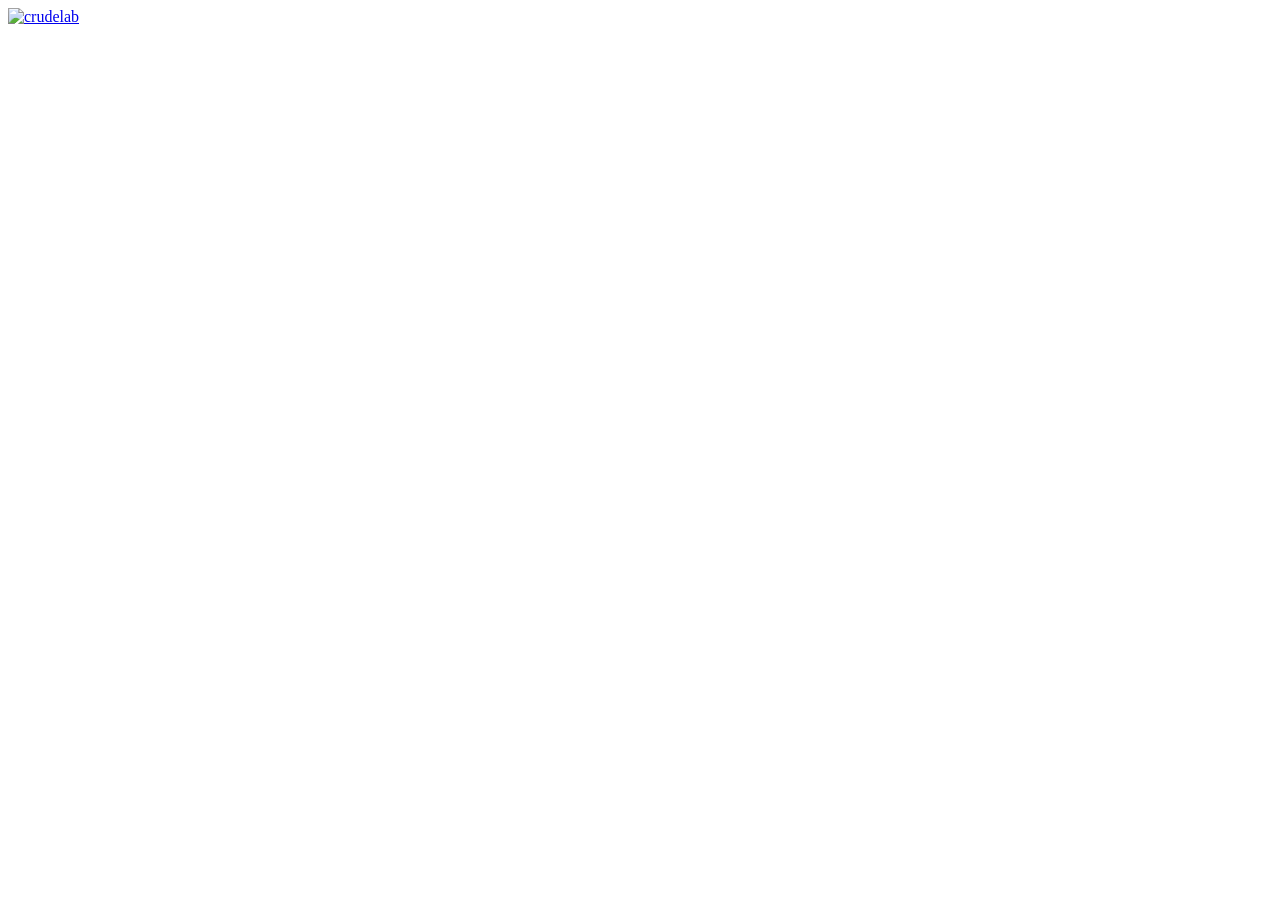
==== commit 0f2b2581: "新標誌上線：分層燒瓶圖標 + Nunito 字標（a 換成油滴），字母外框化不依賴字體 - 網站圖標換成 C3 分層燒瓶；加 iOS 主畫面圖標 - 前台、後台頁首改用橫式組合標誌，淺色／深色模式自動" ====
--- a/src/crudelab/web/index.html
+++ b/src/crudelab/web/index.html
@@ -3,14 +3,20 @@
 <head>
 <meta charset="utf-8">
 <meta name="viewport" content="width=device-width, initial-scale=1">
-<title>crudelab</title>
+<title>crudelab 前台</title>
+<link rel="icon" type="image/svg+xml" href="/static/favicon.svg">
+<link rel="apple-touch-icon" href="/static/brand/apple-touch-icon.png">
 <link rel="stylesheet" href="/static/app.css">
 </head>
-<body>
+<body data-site="front">
 <header>
-  <b class="brand">crudelab</b>
+  <a class="brand" href="/" aria-label="crudelab 首頁"><picture class="brand-logo"><source srcset="/static/brand/crudelab-lockup-dark.svg" media="(prefers-color-scheme: dark)"><img src="/static/brand/crudelab-lockup-light.svg" alt="crudelab" width="95" height="22"></picture></a>
   <nav id="nav" aria-label="主導覽"></nav>
+  <span class="spacer"></span>
+  <span id="account"></span>
+  <a id="other-site" class="site-link" target="_blank" rel="noopener"></a>
 </header>
+<div id="banner"></div>
 <main id="main"></main>
 <script type="module" src="/static/js/app.js"></script>
 </body>
